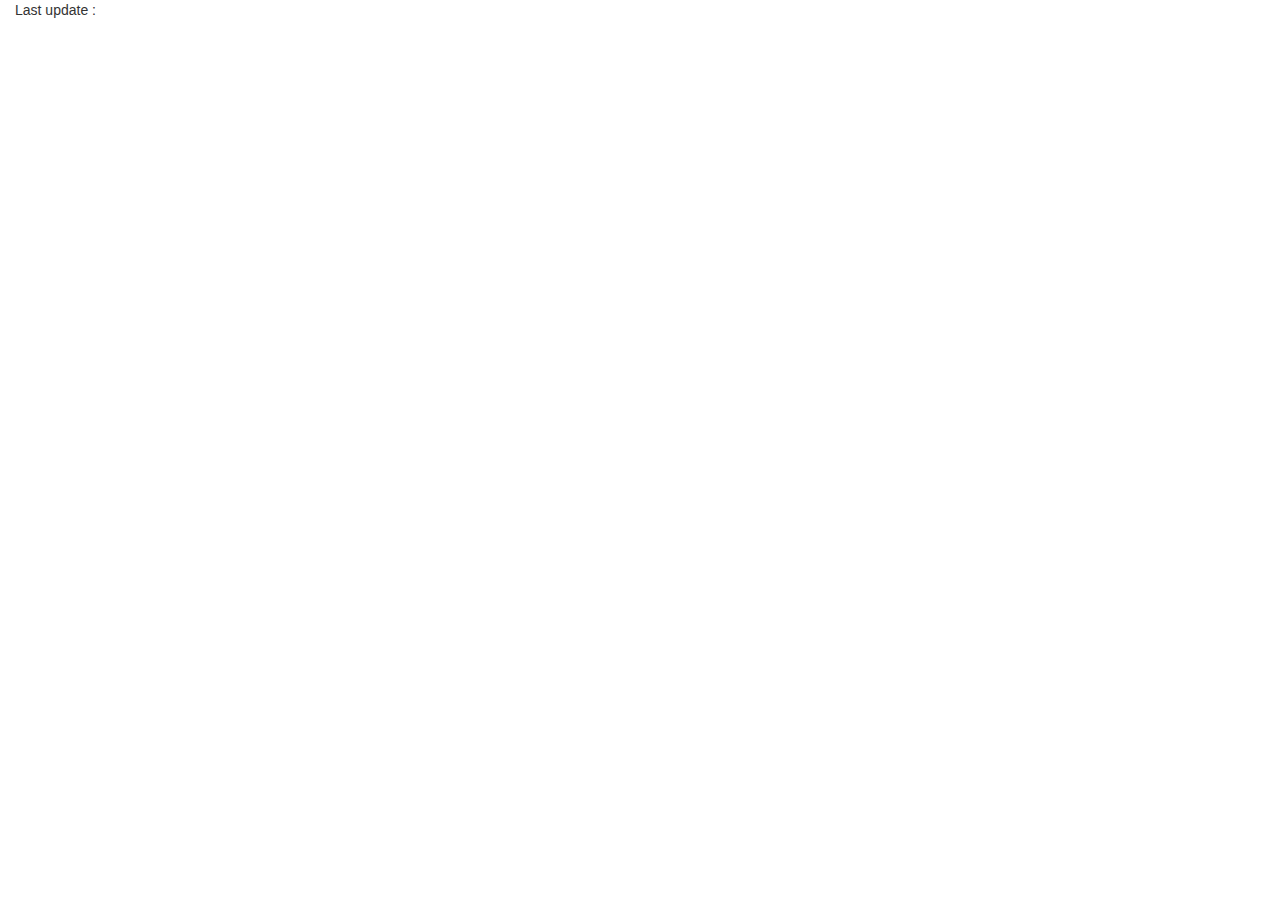
==== src/Fabrilicious.Servilicious/site/wwwroot/index.html @ 1290352d "Welcome to Fabrilicious" ====
﻿<!DOCTYPE html>
<html lang="en" ng-app="app">
<head>
    <meta charset="utf-8">
    <meta http-equiv="X-UA-Compatible" content="IE=edge">
    <meta name="viewport" content="width=device-width, initial-scale=1">
    <title>Fabrilicious</title>
    <link href="lib/bootstrap/css/bootstrap.min.css" rel="stylesheet">
    <link href="style.css" rel="stylesheet">
</head>
<body>
<div ng-view></div>
<script src="lib/angular/angular.min.js"></script>
<script src="lib/angular-animate/angular-animate.min.js"></script>
<script src="lib/angular-route/angular-route.min.js"></script>
<script src="lib/angular-sanitize/angular-sanitize.min.js"></script>
<script src="lib/angular-bootstrap/ui-bootstrap-tpls.min.js"></script>
<script src="js/app.js"></script>
<script src="js/detailsController.js"></script>
<script src="js/homeController.js"></script>
</body>
</html>
---- src/Fabrilicious.Servilicious/site/wwwroot/style.css ----
.panel-body {
    padding: 5px;
}

.panel-heading {
    padding: 5px;
}

.panel{
    margin-bottom: 5px;
}

.my-panel{
    border: solid 1px #ddd;
    border-radius: 4px;
    -webkit-box-shadow: 0 1px 1px rgba(0, 0, 0, .05);
    box-shadow: 0px 1px 1px rgba(0,0,0,0.05);
}
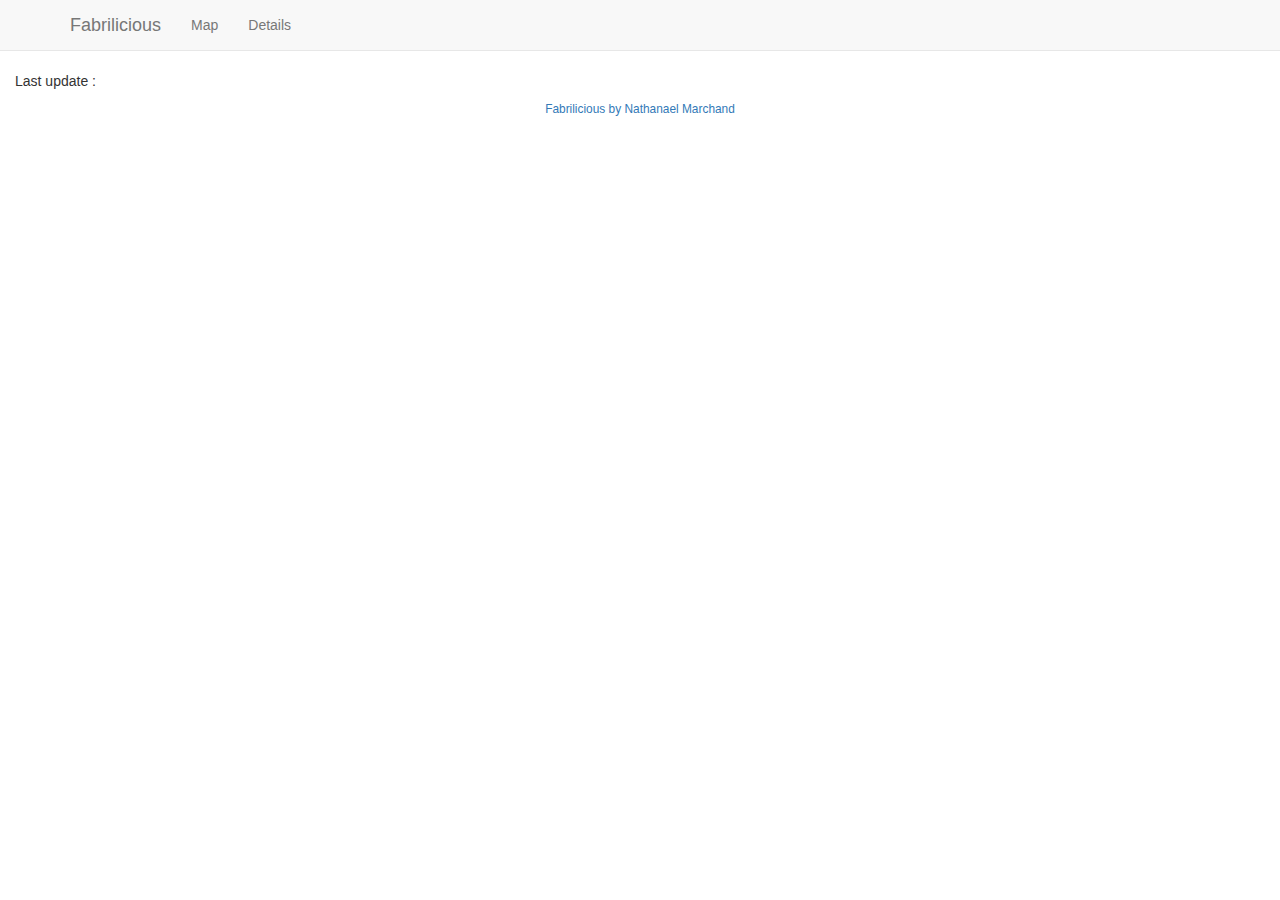
==== commit 181a7859: "Few fixes" ====
--- a/src/Fabrilicious.Servilicious/site/wwwroot/index.html
+++ b/src/Fabrilicious.Servilicious/site/wwwroot/index.html
@@ -9,14 +9,38 @@
     <link href="style.css" rel="stylesheet">
 </head>
 <body>
-<div ng-view></div>
-<script src="lib/angular/angular.min.js"></script>
-<script src="lib/angular-animate/angular-animate.min.js"></script>
-<script src="lib/angular-route/angular-route.min.js"></script>
-<script src="lib/angular-sanitize/angular-sanitize.min.js"></script>
-<script src="lib/angular-bootstrap/ui-bootstrap-tpls.min.js"></script>
-<script src="js/app.js"></script>
-<script src="js/detailsController.js"></script>
-<script src="js/homeController.js"></script>
+    <header class="navbar navbar-default navbar-static-top">
+        <div class="container">
+            <div class="navbar-header">
+                <button type="button" class="navbar-toggle" ng-click="isCollapsed = !isCollapsed" aria-expanded="false">
+                    <span class="sr-only">Toggle navigation</span>
+                    <span class="icon-bar"></span>
+                    <span class="icon-bar"></span>
+                    <span class="icon-bar"></span>
+                </button>
+                <a class="navbar-brand" href="#">Fabrilicious</a>
+            </div>
+            <div class="collapse navbar-collapse" collapse="isCollapsed">
+                <ul class="nav navbar-nav">
+                    <li><a href="#map">Map</a></li>
+                    <li><a href="#details">Details</a></li>
+                </ul>
+            </div>
+        </div>
+    </header>
+    <div ng-view></div>
+    <div class="container">
+        <p class="small text-center text-primary">
+            <a href="https://github.com/NatMarchand/Fabrilicious">Fabrilicious</a> by <a href="https://twitter.com/NatMarchand">Nathanael Marchand</a>
+        </p>
+    </div>
+    <script src="lib/angular/angular.min.js"></script>
+    <script src="lib/angular-animate/angular-animate.min.js"></script>
+    <script src="lib/angular-route/angular-route.min.js"></script>
+    <script src="lib/angular-sanitize/angular-sanitize.min.js"></script>
+    <script src="lib/angular-bootstrap/ui-bootstrap-tpls.min.js"></script>
+    <script src="js/app.js"></script>
+    <script src="js/detailsController.js"></script>
+    <script src="js/mapController.js"></script>
 </body>
 </html>